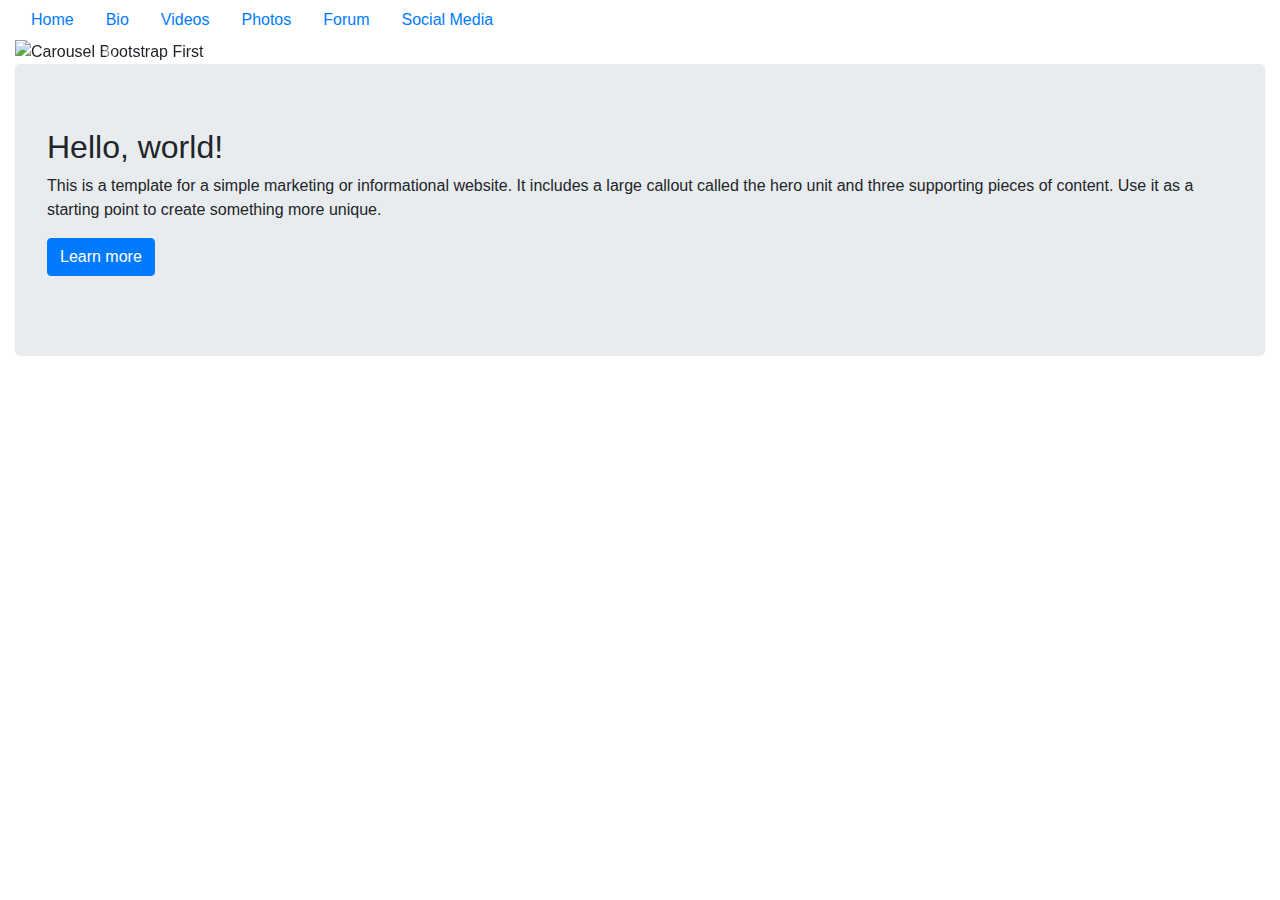
==== Bio.html @ 717d646b "Adding Pages" ====
<!doctype html>
<html class="no-js" lang="">

<head>
  <meta charset="utf-8">
  <meta http-equiv="x-ua-compatible" content="ie=edge">
  <title>Tears and Flowers</title>
  <meta name="description" content="">
  <meta name="viewport" content="width=device-width, initial-scale=1, shrink-to-fit=no">

  <link rel="manifest" href="site.webmanifest">
  <link rel="apple-touch-icon" href="icon.png">
  <!-- Place favicon.ico in the root directory -->

  <link rel="stylesheet" href="css/normalize.css">
  <link rel="stylesheet" type="text/css" href="https://stackpath.bootstrapcdn.com/bootstrap/4.1.3/css/bootstrap.min.css">
  <link rel="stylesheet" href="css/main.css">
</head>

<body>
  <!--[if lte IE 9]>
    <p class="browserupgrade">You are using an <strong>outdated</strong> browser. Please <a href="https://browsehappy.com/">upgrade your browser</a> to improve your experience and security.</p>
  <![endif]-->

  <!-- Add your site or application content here -->
<div class="container-fluid">
	<div class="row">
		<div class="col-md-12">
			<ul class="nav">
				<li class="nav-item">
					<a class="nav-link active" href="index.html">Home</a>
				</li>
				<li class="nav-item">
					<a class="nav-link" href="about.html">Bio</a>
				</li>
				<li class="nav-item">
					<a class="nav-link " href="video.html">Videos</a>
				</li>
					<li class="nav-item">
					<a class="nav-link " href="photo.html">Photos</a>
				</li>
					<li class="nav-item">
					<a class="nav-link " href="forum.html">Forum</a>
				</li>
					<li class="nav-item">
					<a class="nav-link " href="socialmedia.html">Social Media</a>
				</li>
				<li class="nav-item dropdown ml-md-auto">
			</ul>
			<div class="carousel slide" id="carousel-798155">
				<ol class="carousel-indicators">
					<li data-slide-to="0" data-target="#carousel-798155" class="active">
					</li>
					<li data-slide-to="1" data-target="#carousel-798155">
					</li>
					<li data-slide-to="2" data-target="#carousel-798155">
					</li>
				</ol>
				<div class="carousel-inner">
					<div class="carousel-item active">
						<img class="d-block w-100" alt="Carousel Bootstrap First" src="https://www.layoutit.com/img/sports-q-c-1600-500-1.jpg" />
						<div class="carousel-caption">
							<h4>
								First Thumbnail label
							</h4>
							<p>
								Cras justo odio, dapibus ac facilisis in, egestas eget quam. Donec id elit non mi porta gravida at eget metus. Nullam id dolor id nibh ultricies vehicula ut id elit.
							</p>
						</div>
					</div>
					<div class="carousel-item">
						<img class="d-block w-100" alt="Carousel Bootstrap Second" src="https://www.layoutit.com/img/sports-q-c-1600-500-2.jpg" />
						<div class="carousel-caption">
							<h4>
								Second Thumbnail label
							</h4>
							<p>
								Cras justo odio, dapibus ac facilisis in, egestas eget quam. Donec id elit non mi porta gravida at eget metus. Nullam id dolor id nibh ultricies vehicula ut id elit.
							</p>
						</div>
					</div>
					<div class="carousel-item">
						<img class="d-block w-100" alt="Carousel Bootstrap Third" src="https://www.layoutit.com/img/sports-q-c-1600-500-3.jpg" />
						<div class="carousel-caption">
							<h4>
								Third Thumbnail label
							</h4>
							<p>
								Cras justo odio, dapibus ac facilisis in, egestas eget quam. Donec id elit non mi porta gravida at eget metus. Nullam id dolor id nibh ultricies vehicula ut id elit.
							</p>
						</div>
					</div>
				</div> <a class="carousel-control-prev" href="#carousel-798155" data-slide="prev"><span class="carousel-control-prev-icon"></span> <span class="sr-only">Previous</span></a> <a class="carousel-control-next" href="#carousel-798155" data-slide="next"><span class="carousel-control-next-icon"></span> <span class="sr-only">Next</span></a>
			</div>
			<div class="jumbotron">
				<h2>
					Hello, world!
				</h2>
				<p>
					This is a template for a simple marketing or informational website. It includes a large callout called the hero unit and three supporting pieces of content. Use it as a starting point to create something more unique.
				</p>
				<p>
					<a class="btn btn-primary btn-large" href="#">Learn more</a>
				</p>
			</div>
		</div>
	</div>
</div>


  <script src="js/vendor/modernizr-3.6.0.min.js"></script>
  <script src="https://code.jquery.com/jquery-3.3.1.min.js" integrity="sha256-FgpCb/KJQlLNfOu91ta32o/NMZxltwRo8QtmkMRdAu8=" crossorigin="anonymous"></script>
  <script>window.jQuery || document.write('<script src="js/vendor/jquery-3.3.1.min.js"><\/script>')</script>
  <script src="https://stackpath.bootstrapcdn.com/bootstrap/4.1.3/js/bootstrap.min.js"></script>
  <script src="js/plugins.js"></script>

  <script src="js/main.js"></script>

  <!-- Google Analytics: change UA-XXXXX-Y to be your site's ID. -->
  <script>
    window.ga = function () { ga.q.push(arguments) }; ga.q = []; ga.l = +new Date;
    ga('create', 'UA-XXXXX-Y', 'auto'); ga('send', 'pageview')
  </script>
  <script src="https://www.google-analytics.com/analytics.js" async defer></script>
</body>

</html>
---- css/main.css ----
/*! HTML5 Boilerplate v6.1.0 | MIT License | https://html5boilerplate.com/ */

/*
 * What follows is the result of much research on cross-browser styling.
 * Credit left inline and big thanks to Nicolas Gallagher, Jonathan Neal,
 * Kroc Camen, and the H5BP dev community and team.
 */

/* ==========================================================================
   Base styles: opinionated defaults
   ========================================================================== */

html {
    color: #222;
    font-size: 1em;
    line-height: 1.4;
}

/*
 * Remove text-shadow in selection highlight:
 * https://twitter.com/miketaylr/status/12228805301
 *
 * Vendor-prefixed and regular ::selection selectors cannot be combined:
 * https://stackoverflow.com/a/16982510/7133471
 *
 * Customize the background color to match your design.
 */

::-moz-selection {
    background: #b3d4fc;
    text-shadow: none;
}

::selection {
    background: #b3d4fc;
    text-shadow: none;
}

/*
 * A better looking default horizontal rule
 */

hr {
    display: block;
    height: 1px;
    border: 0;
    border-top: 1px solid #ccc;
    margin: 1em 0;
    padding: 0;
}

/*
 * Remove the gap between audio, canvas, iframes,
 * images, videos and the bottom of their containers:
 * https://github.com/h5bp/html5-boilerplate/issues/440
 */

audio,
canvas,
iframe,
img,
svg,
video {
    vertical-align: middle;
}

/*
 * Remove default fieldset styles.
 */

fieldset {
    border: 0;
    margin: 0;
    padding: 0;
}

/*
 * Allow only vertical resizing of textareas.
 */

textarea {
    resize: vertical;
}

/* ==========================================================================
   Browser Upgrade Prompt
   ========================================================================== */

.browserupgrade {
    margin: 0.2em 0;
    background: #ccc;
    color: #000;
    padding: 0.2em 0;
}

/* ==========================================================================
   Author's custom styles
   ========================================================================== */

















/* ==========================================================================
   Helper classes
   ========================================================================== */

/*
 * Hide visually and from screen readers
 */

.hidden {
    display: none !important;
}

/*
 * Hide only visually, but have it available for screen readers:
 * https://snook.ca/archives/html_and_css/hiding-content-for-accessibility
 *
 * 1. For long content, line feeds are not interpreted as spaces and small width
 *    causes content to wrap 1 word per line:
 *    https://medium.com/@jessebeach/beware-smushed-off-screen-accessible-text-5952a4c2cbfe
 */

.visuallyhidden {
    border: 0;
    clip: rect(0 0 0 0);
    height: 1px;
    margin: -1px;
    overflow: hidden;
    padding: 0;
    position: absolute;
    width: 1px;
    white-space: nowrap; /* 1 */
}

/*
 * Extends the .visuallyhidden class to allow the element
 * to be focusable when navigated to via the keyboard:
 * https://www.drupal.org/node/897638
 */

.visuallyhidden.focusable:active,
.visuallyhidden.focusable:focus {
    clip: auto;
    height: auto;
    margin: 0;
    overflow: visible;
    position: static;
    width: auto;
    white-space: inherit;
}

/*
 * Hide visually and from screen readers, but maintain layout
 */

.invisible {
    visibility: hidden;
}

/*
 * Clearfix: contain floats
 *
 * For modern browsers
 * 1. The space content is one way to avoid an Opera bug when the
 *    `contenteditable` attribute is included anywhere else in the document.
 *    Otherwise it causes space to appear at the top and bottom of elements
 *    that receive the `clearfix` class.
 * 2. The use of `table` rather than `block` is only necessary if using
 *    `:before` to contain the top-margins of child elements.
 */

.clearfix:before,
.clearfix:after {
    content: " "; /* 1 */
    display: table; /* 2 */
}

.clearfix:after {
    clear: both;
}

/* ==========================================================================
   EXAMPLE Media Queries for Responsive Design.
   These examples override the primary ('mobile first') styles.
   Modify as content requires.
   ========================================================================== */

@media only screen and (min-width: 35em) {
    /* Style adjustments for viewports that meet the condition */
}

@media print,
       (-webkit-min-device-pixel-ratio: 1.25),
       (min-resolution: 1.25dppx),
       (min-resolution: 120dpi) {
    /* Style adjustments for high resolution devices */
}

/* ==========================================================================
   Print styles.
   Inlined to avoid the additional HTTP request:
   https://www.phpied.com/delay-loading-your-print-css/
   ========================================================================== */

@media print {
    *,
    *:before,
    *:after {
        background: transparent !important;
        color: #000 !important; /* Black prints faster */
        -webkit-box-shadow: none !important;
        box-shadow: none !important;
        text-shadow: none !important;
    }

    a,
    a:visited {
        text-decoration: underline;
    }

    a[href]:after {
        content: " (" attr(href) ")";
    }

    abbr[title]:after {
        content: " (" attr(title) ")";
    }

    /*
     * Don't show links that are fragment identifiers,
     * or use the `javascript:` pseudo protocol
     */

    a[href^="#"]:after,
    a[href^="javascript:"]:after {
        content: "";
    }

    pre {
        white-space: pre-wrap !important;
    }
    pre,
    blockquote {
        border: 1px solid #999;
        page-break-inside: avoid;
    }

    /*
     * Printing Tables:
     * http://css-discuss.incutio.com/wiki/Printing_Tables
     */

    thead {
        display: table-header-group;
    }

    tr,
    img {
        page-break-inside: avoid;
    }

    p,
    h2,
    h3 {
        orphans: 3;
        widows: 3;
    }

    h2,
    h3 {
        page-break-after: avoid;
    }
}
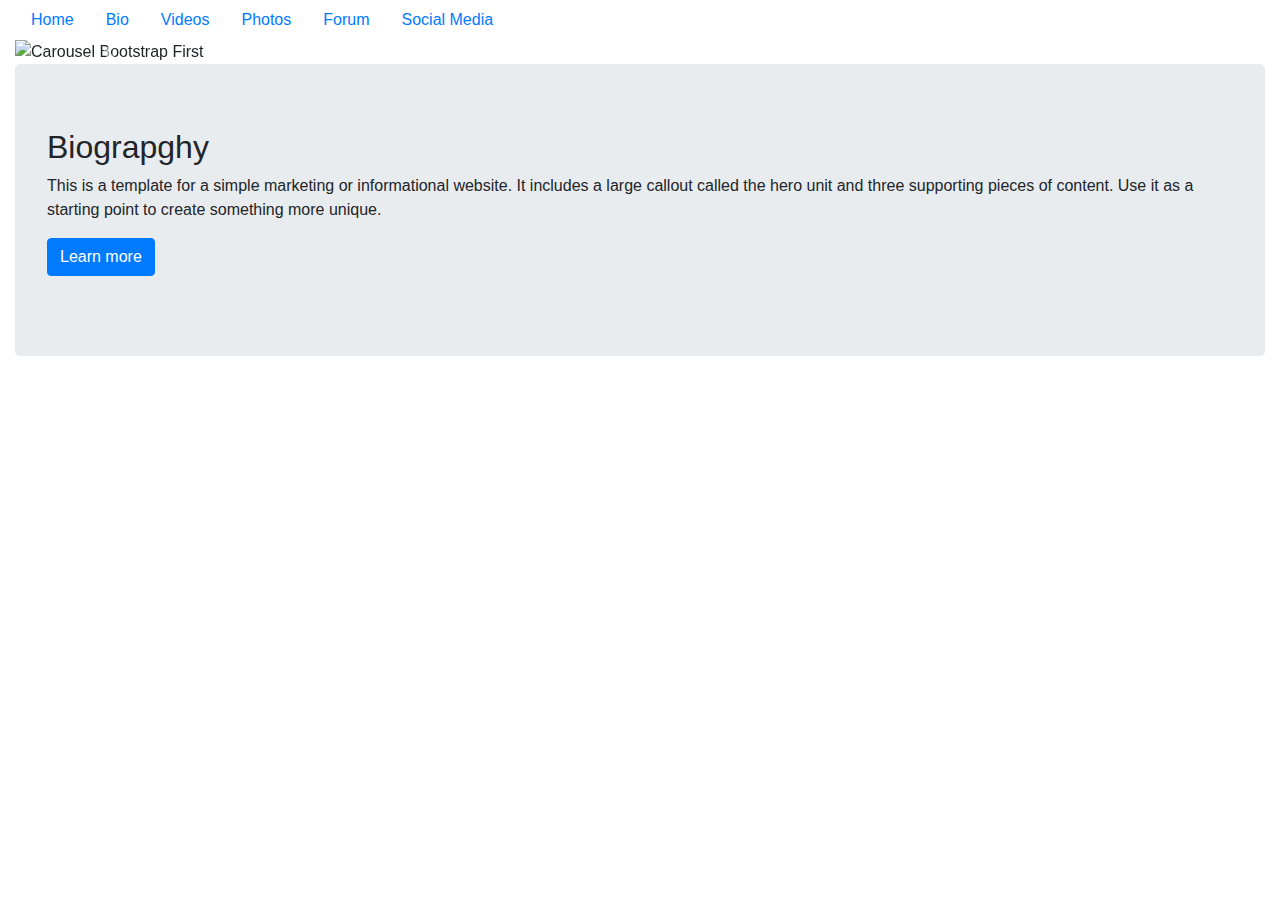
==== commit fbd92ab8: "bio" ====
--- a/Bio.html
+++ b/Bio.html
@@ -94,7 +94,7 @@
 			</div>
 			<div class="jumbotron">
 				<h2>
-					Hello, world!
+					Biograpghy 
 				</h2>
 				<p>
 					This is a template for a simple marketing or informational website. It includes a large callout called the hero unit and three supporting pieces of content. Use it as a starting point to create something more unique.
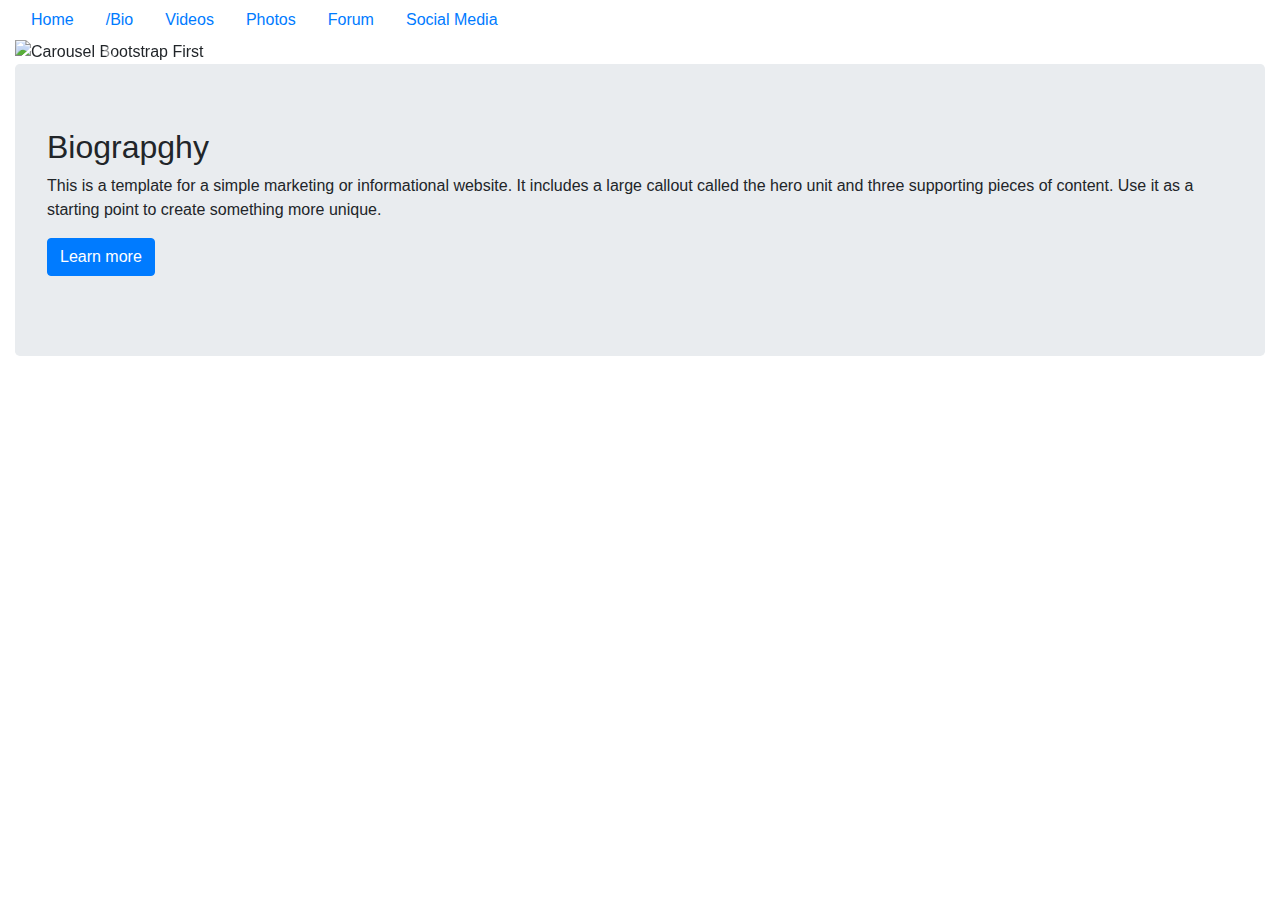
==== commit dad92ca9: "bio" ====
--- a/Bio.html
+++ b/Bio.html
@@ -31,7 +31,7 @@
 					<a class="nav-link active" href="index.html">Home</a>
 				</li>
 				<li class="nav-item">
-					<a class="nav-link" href="about.html">Bio</a>
+					<a class="nav-link" href="about.html">/Bio</a>
 				</li>
 				<li class="nav-item">
 					<a class="nav-link " href="video.html">Videos</a>
